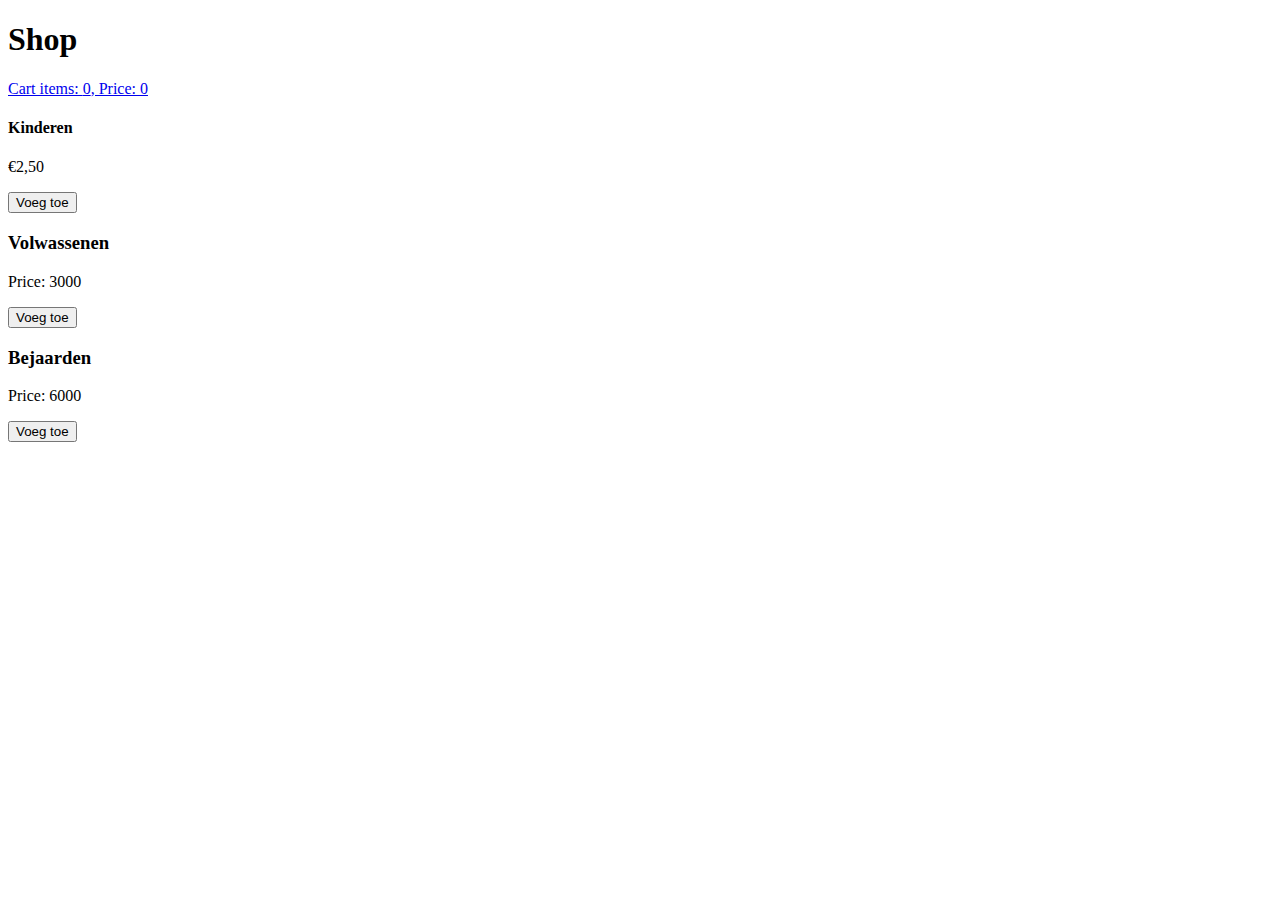
==== Testing/Index.html @ 26fad8d8 "Added a store page" ====
<!DOCTYPE html>
<html lang="en">
    <head>
        <meta charset="UTF-8" />
        <meta http-equiv="X-UA-Compatible" content="IE=edge" />
        <meta name="viewport" content="width=device-width, initial-scale=1.0" />
        <title>Document</title>
    </head>
    <body>
        <div class="toolbar">
            <h1 class="brand">Shop</h1>
            <p>
                <a href="..//Testing/TestingSales.html">
                    Cart items:
                    <span id="itemsincart">0</span>, Price:
                    <span id="totalprice">0</span>
                </a>
            </p>
        </div>

        <div class="Kaartjes">
            <div class="Kaartje">
                <h4>Kinderen</h4>
                <p>€2,50</p>
                <button data-id="1" data-price="2000" data-name="Product one">Voeg toe</button>
            </div>

            <div class="Kaartje">
                <h3>Volwassenen</h3>
                <p>Price: 3000</p>
                <button data-id="2" data-price="3000" data-name="Product two">Voeg toe</button>
            </div>

            <div class="Kaartje">
                <h3>Bejaarden</h3>
                <p>Price: 6000</p>
                <button data-id="3" data-price="6000" data-name="Product three">Voeg toe</button>
            </div>
        </div>

        <script src="js/app.js"></script>
    </body>
</html>
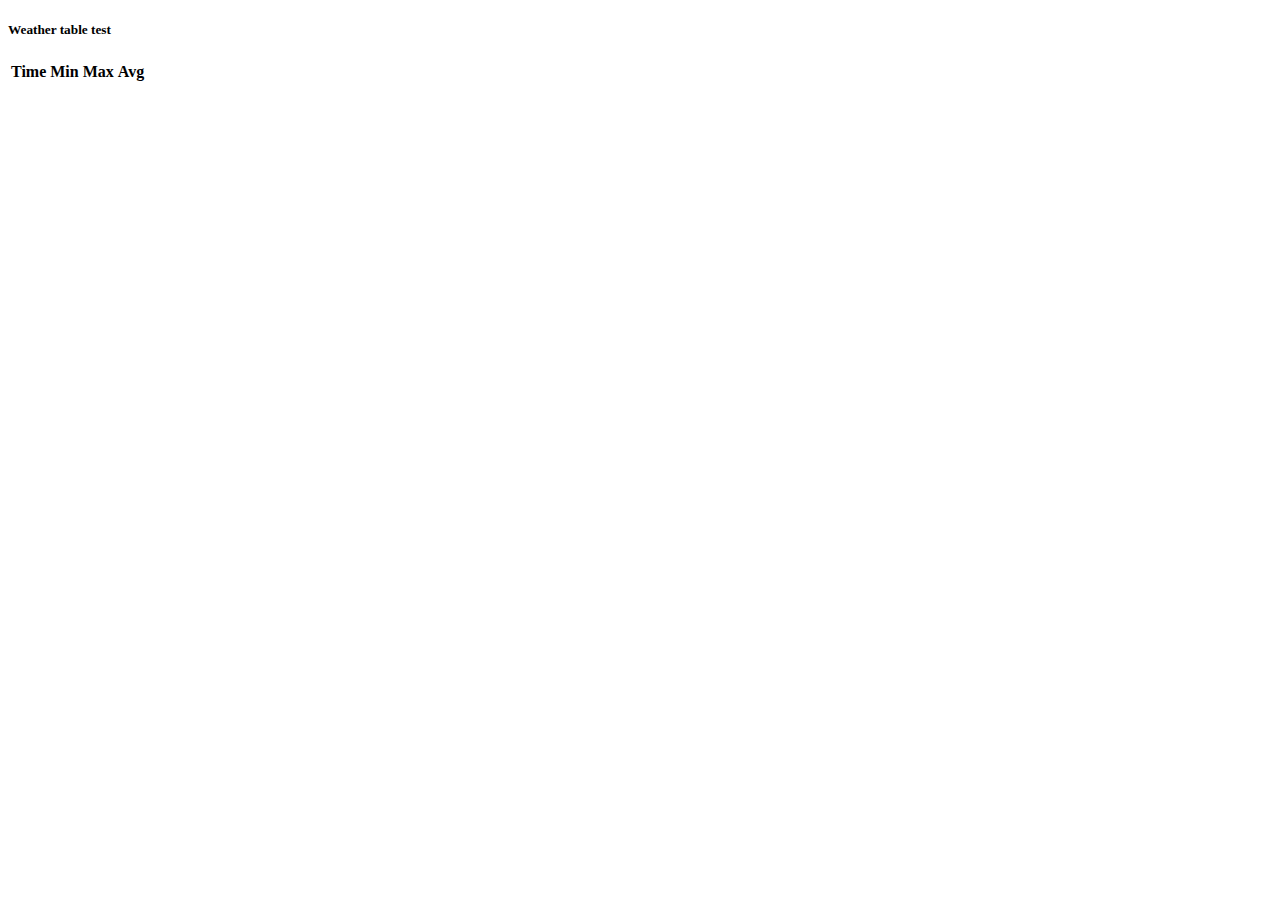
==== commit c722b5a2: "Added a weather forcast and some images" ====
--- a/Testing/Index.html
+++ b/Testing/Index.html
@@ -1,43 +1,34 @@
 <!DOCTYPE html>
 <html lang="en">
-    <head>
-        <meta charset="UTF-8" />
-        <meta http-equiv="X-UA-Compatible" content="IE=edge" />
-        <meta name="viewport" content="width=device-width, initial-scale=1.0" />
-        <title>Document</title>
-    </head>
-    <body>
-        <div class="toolbar">
-            <h1 class="brand">Shop</h1>
-            <p>
-                <a href="..//Testing/TestingSales.html">
-                    Cart items:
-                    <span id="itemsincart">0</span>, Price:
-                    <span id="totalprice">0</span>
-                </a>
-            </p>
-        </div>
 
-        <div class="Kaartjes">
-            <div class="Kaartje">
-                <h4>Kinderen</h4>
-                <p>€2,50</p>
-                <button data-id="1" data-price="2000" data-name="Product one">Voeg toe</button>
-            </div>
+<head>
+    <meta charset="UTF-8" />
+    <meta http-equiv="X-UA-Compatible" content="IE=edge" />
+    <meta name="viewport" content="width=device-width, initial-scale=1.0" />
+    <title>Document</title>
+</head>
 
-            <div class="Kaartje">
-                <h3>Volwassenen</h3>
-                <p>Price: 3000</p>
-                <button data-id="2" data-price="3000" data-name="Product two">Voeg toe</button>
-            </div>
+<body>
+    <div>
+        <h5 id="MainNode">Weather table test</h5>
+        <table>
+            <thead>
+                <th>Time</th>
+                <th>Min</th>
+                <th>Max</th>
+                <th>Avg</th>
+            </thead>
+            <tbody id="tbody">
+            </tbody>
+        </table>
+    </div>
+    <table>
+        <tbody id="weeklyweather">
+        </tbody>
+    </table>
 
-            <div class="Kaartje">
-                <h3>Bejaarden</h3>
-                <p>Price: 6000</p>
-                <button data-id="3" data-price="6000" data-name="Product three">Voeg toe</button>
-            </div>
-        </div>
 
-        <script src="js/app.js"></script>
-    </body>
+    <script src="js/weatherforecast.js"></script>
+</body>
+
 </html>